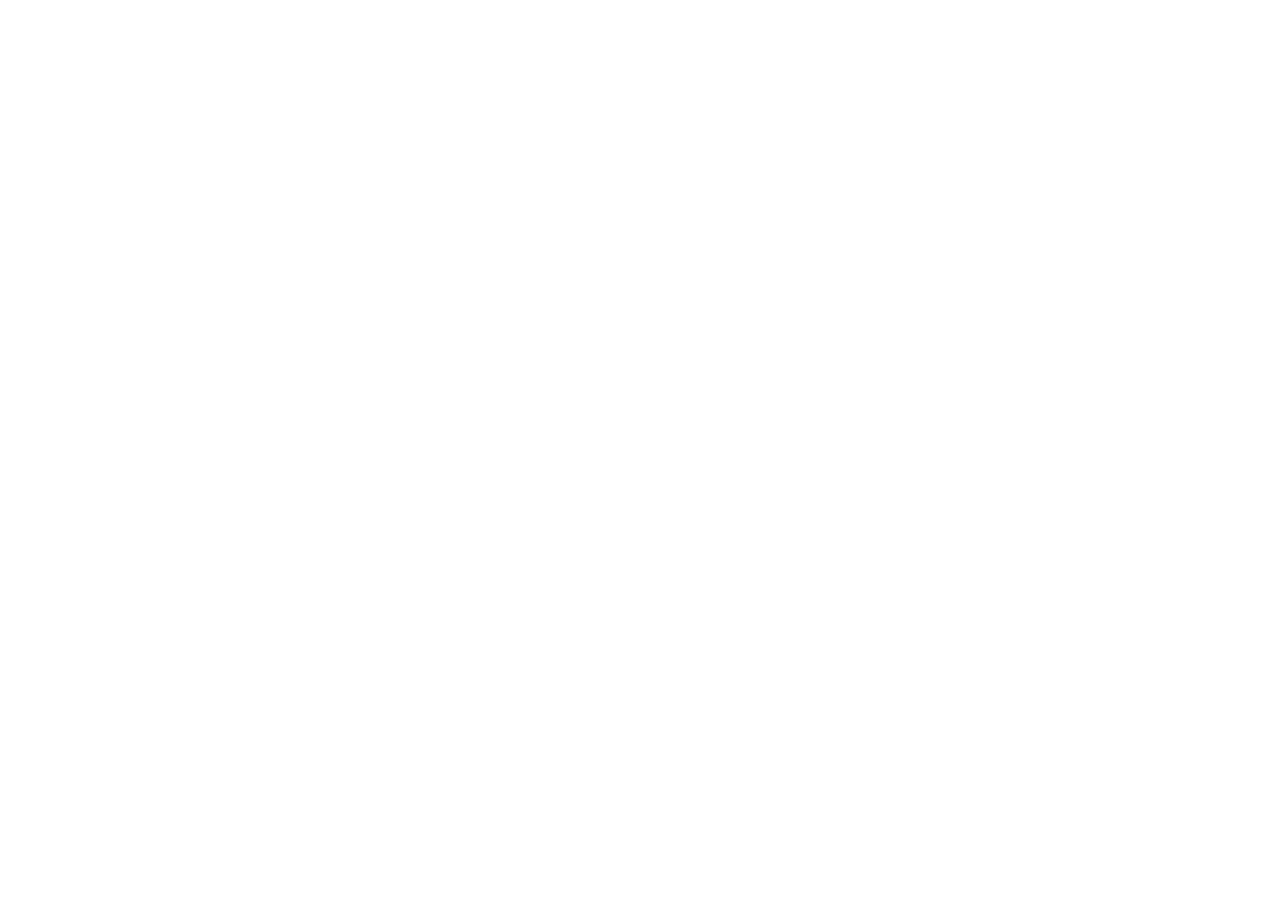
==== index.html @ 16cf4cb8 "dynamic content app" ====
<!DOCTYPE html>
<html lang="en">

<head>
    <meta charset="utf-8">
    <title>EPL Pool</title>
    <meta name="viewport" content="width=device-width, initial-scale=1.0">
    <link rel="stylesheet" href="https://cdnjs.cloudflare.com/ajax/libs/semantic-ui/2.2.10/semantic.min.css">
    <link rel="stylesheet" href="assets/css/styles.css">
</head>

<body>
<div id="teams"></div>



<script src="https://www.gstatic.com/firebasejs/live/3.0/firebase.js"></script>
<script src="https://cdn.jsdelivr.net/momentjs/2.12.0/moment.min.js"></script>
<script src="https://code.jquery.com/jquery-2.1.3.min.js"></script>
<script src="https://cdnjs.cloudflare.com/ajax/libs/semantic-ui/2.2.10/semantic.min.js"></script>
<!-- <script type="text/javascript" src="assets/javascript/logic.js"></script> -->
<script type="text/javascript" src="assets/javascript/logic.js"></script>
</body>

</html>
---- assets/css/styles.css ----
/* TEAM NAV */
#nav-container {
  text-align: center;
  overflow: auto;
}

#club-navbar {
  display: -webkit-inline-box;
}

#TOT img {
  height: 3rem;
  width: auto;
}

#nav-container div.item {
  cursor: pointer;
}

#nav-container div.item:hover {
  background-color: transparent;
  box-shadow: none;
  border-color: darkred;
}

/* TEAM CONTENT */
.card-header {
  background-color: green !important;
}

div.ui.fluid.card div.card-header div.card-label {
  color: white;
}

#content-container {
  margin-top: 20px;
}

#table-standings {
  padding: 10px 10px;
  overflow: auto;
}

@media screen and (min-width:990px){
  .desktop-table {
    display: none;
  }
}

@media screen and (max-width:990px){
  #table-standings {
    padding: 0px;
  }

  .mobile-table {
    display: none;
  }
}
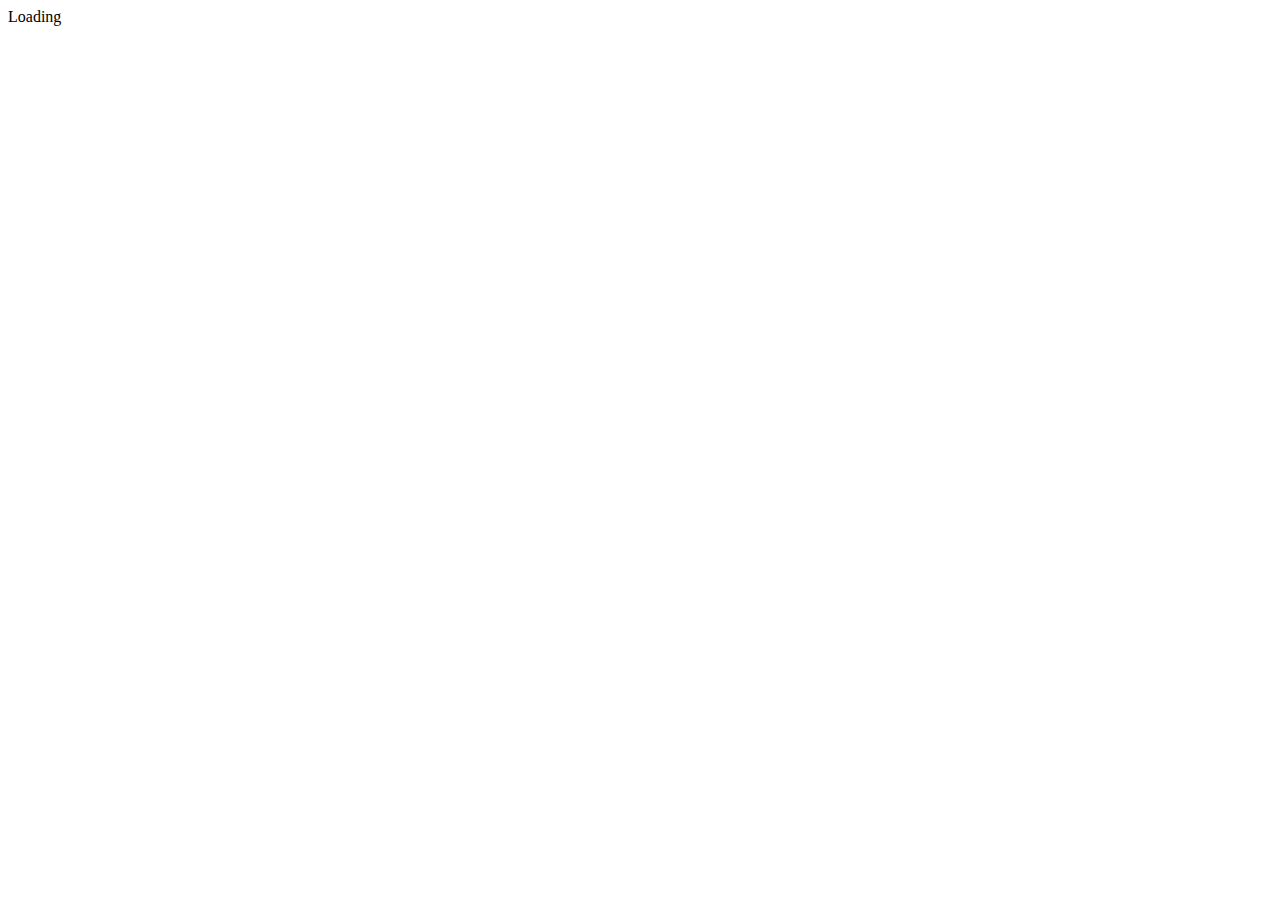
==== commit 123a9dce: "Added loader" ====
--- a/index.html
+++ b/index.html
@@ -2,24 +2,23 @@
 <html lang="en">
 
 <head>
-    <meta charset="utf-8">
-    <title>EPL Pool</title>
-    <meta name="viewport" content="width=device-width, initial-scale=1.0">
-    <link rel="stylesheet" href="https://cdnjs.cloudflare.com/ajax/libs/semantic-ui/2.2.10/semantic.min.css">
-    <link rel="stylesheet" href="assets/css/styles.css">
+  <meta charset="utf-8">
+  <title>EPL Pool</title>
+  <meta name="viewport" content="width=device-width, initial-scale=1.0">
+  <link rel="stylesheet" href="https://cdnjs.cloudflare.com/ajax/libs/semantic-ui/2.2.10/semantic.min.css">
+  <link rel="stylesheet" href="assets/css/styles.css">
 </head>
 
 <body>
-<div id="teams"></div>
+  <div id="loader"></div>
+  <div id="clubs" class="hidden"></div>
 
-
-
-<script src="https://www.gstatic.com/firebasejs/live/3.0/firebase.js"></script>
-<script src="https://cdn.jsdelivr.net/momentjs/2.12.0/moment.min.js"></script>
-<script src="https://code.jquery.com/jquery-2.1.3.min.js"></script>
-<script src="https://cdnjs.cloudflare.com/ajax/libs/semantic-ui/2.2.10/semantic.min.js"></script>
-<!-- <script type="text/javascript" src="assets/javascript/logic.js"></script> -->
-<script type="text/javascript" src="assets/javascript/logic.js"></script>
+  <script src="https://www.gstatic.com/firebasejs/live/3.0/firebase.js"></script>
+  <script src="https://cdn.jsdelivr.net/momentjs/2.12.0/moment.min.js"></script>
+  <script src="https://code.jquery.com/jquery-2.1.3.min.js"></script>
+  <script src="https://cdnjs.cloudflare.com/ajax/libs/semantic-ui/2.2.10/semantic.min.js"></script>
+  <!-- <script type="text/javascript" src="assets/javascript/logic.js"></script> -->
+  <script type="text/javascript" src="assets/javascript/logic.js"></script>
 </body>
 
 </html>
--- a/assets/css/styles.css
+++ b/assets/css/styles.css
@@ -41,13 +41,11 @@
   overflow: auto;
 }
 
-@media screen and (min-width:990px){
-  .desktop-table {
-    display: none;
-  }
+.hidden {
+  display: none;
 }
 
-@media screen and (max-width:990px){
+@media screen and (max-width:600px){
   #table-standings {
     padding: 0px;
   }
@@ -56,3 +54,25 @@
     display: none;
   }
 }
+
+@media screen and (min-width:600px) and (max-width:768px){
+  .desktop-table {
+    display: none;
+  }
+}
+
+@media screen and (min-width:768px) and (max-width:990px){
+  #table-standings {
+    padding: 0px;
+  }
+
+  .mobile-table {
+    display: none;
+  }
+}
+
+@media screen and (min-width:990px){
+  .desktop-table {
+    display: none;
+  }
+}
